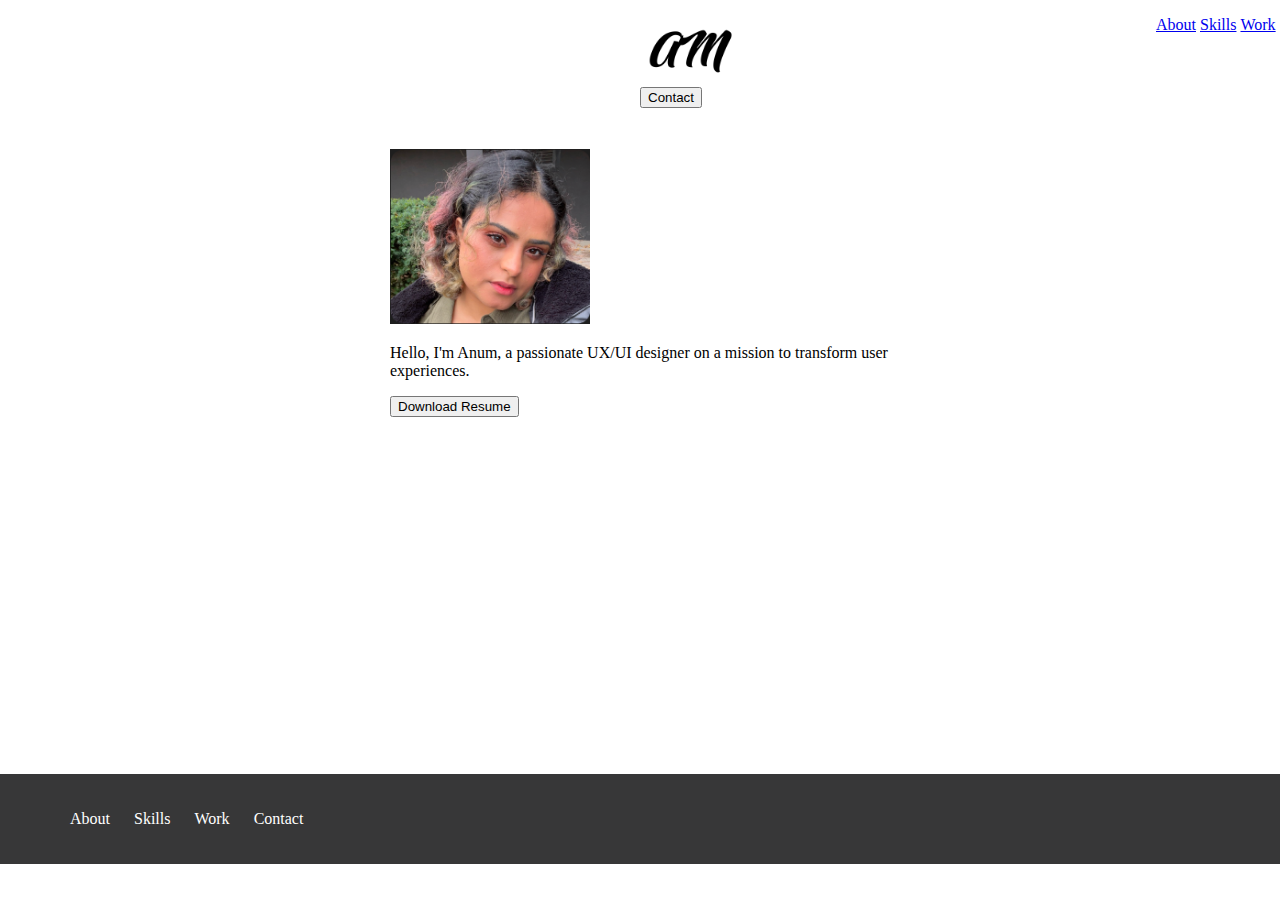
==== index.html @ 68f128f9 "Update index.html" ====
<!DOCTYPE html>
<html lang="en">
<head>
    <meta charset="UTF-8">
    <meta name="viewport" content="width=device-width, initial-scale=1.0">
    <title>Your Website Title</title>
    <link rel="stylesheet" href="CSS/style.css">
</head>
<style>



body {margin:0;}

.icon-bar {
  width: 100%;
  background-color: #555;
  overflow: auto;
}

.icon-bar a {
  float: left;
  width: 20%;
  text-align: center;
  padding: 12px 0;
  transition: all 0.3s ease;
  color: white;
  font-size: 36px;
}

.icon-bar a:hover {
  background-color: #000;
}

.active {
  background-color: #04AA6D;
}


</style>
<body>

<!-- Navbar Section -->
<header>

   
    <ul>
        <li class="inline-block">
            <div>
                <img src="images/logo.png" alt="AM" style=" width: 20%; ">
            </div>
        </li>
        <!-- <li class="inline-block"><a href="#about"></a></li> -->
        <li class="inline-block"><a href="#about">About</a></li>
        <li class="inline-block"><a href="#skills">Skills</a></li>
        <li class="inline-block"><a href="#work">Work</a></li>
        <li class="inline-block"><a href="#contact"><button>Contact</button></a></li>
    </ul>
<!-- 

    <div class="icon-bar">
        <a class="active" href="#">About</a> 
        <a href="#about">About</a>
        <a href="#"><i class="fa fa-envelope"></i></a> 
        <a href="#"><i class="fa fa-globe"></i></a>
        <a href="#"><i class="fa fa-trash"></i></a> 
      </div> -->
<!--   
    <nav class="inline-block">
      
            <img src="images/logo.png" alt="AM" style=" width: 50%;">
     
        <ul>
            <li class="inline-block"><a href="#about">About</a></li>
            <li class="inline-block"><a href="#skills">Skills</a></li>
            <li class="inline-block"><a href="#work">Work</a></li>
            <li class="inline-block"><a href="#contact">Contact</a></li>
        </ul>
    </nav> -->
</header>

<!-- Hero Image Section -->
<section class="heroImg">
    <div class="content">
        <img id="anum_img"  style=" width: 40%; " src="images/anum.png"Your Picture Alt Text">
        <p>Hello, I'm Anum, a passionate UX/UI designer on a mission to transform user experiences. </p>
        <button>Download Resume</button>
    </div>
</section>

<!-- Footer Section -->
<footer>
    <ul>
        <li class="inline-block">About</li>
        <li class="inline-block">Skills</li>
        <li class="inline-block">Work</li>
        <li class="inline-block">Contact</li>
    </ul>
</footer>

</body>
</html>
---- CSS/style.css ----
/* Common Styling */
.inline-block {
    display: inline-block;
    vertical-align: top;
}


/* Navbar Styling */
.logo {
    width: 23%;
    padding: 1%;
}

nav {
    width: 73%;
    padding: 1%;
}

ul {
    width: 50%;
    margin-left: auto;
}

/* Hero Image Styling */
.heroImg {
    height: 600px;
    padding: 25px;
}

.content {
    width: 500px;
    margin: 0 auto;
}

/* Footer Styling */
footer {
    background-color: #373738;
    padding: 20px;
}

footer ul {
    display: inline-block;
    vertical-align: top;
}

footer li {
    padding: 0 10px;
    color: #fff; /* Adjust the text color as needed */
}
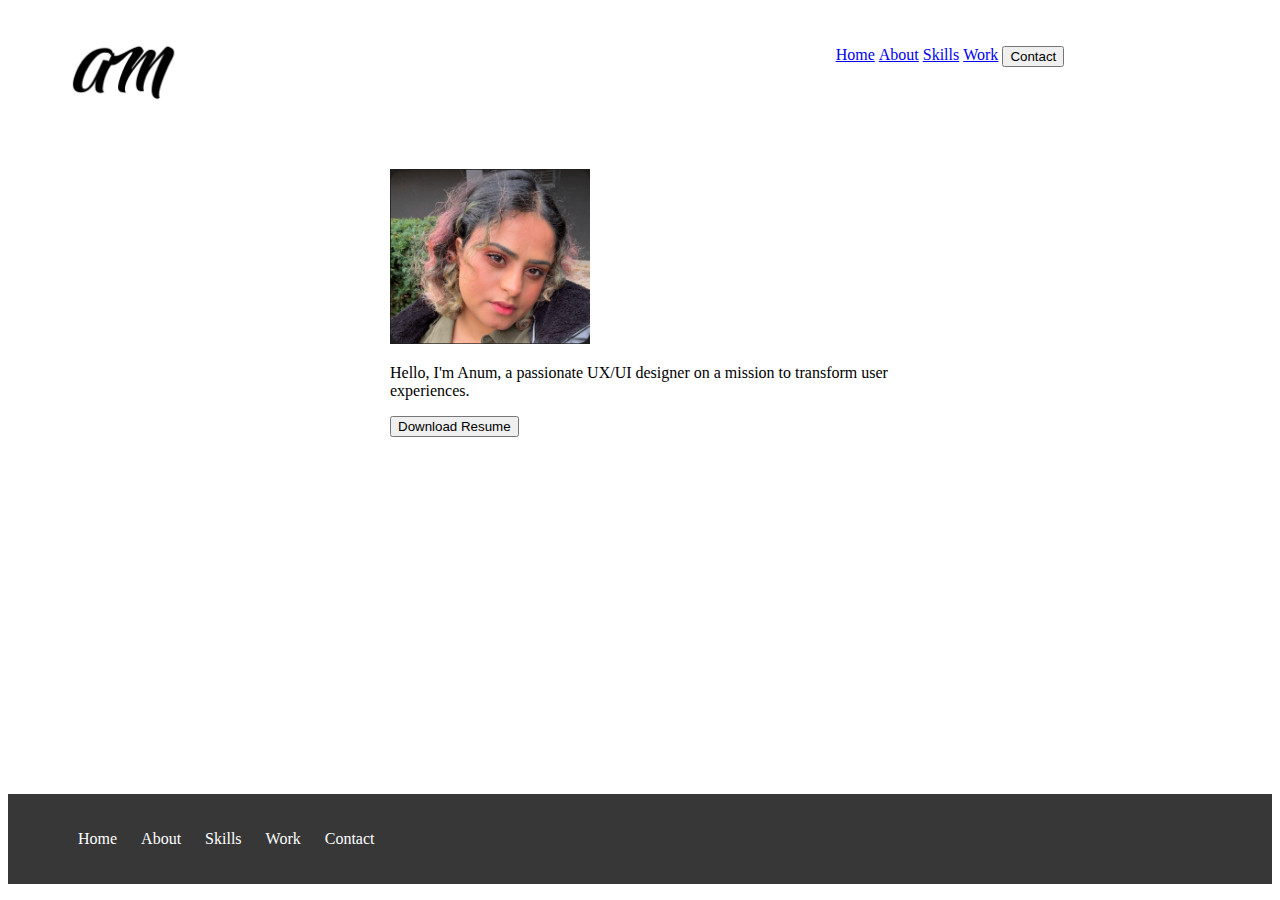
==== commit b410f266: "a" ====
--- a/index.html
+++ b/index.html
@@ -3,59 +3,42 @@
 <head>
     <meta charset="UTF-8">
     <meta name="viewport" content="width=device-width, initial-scale=1.0">
-    <title>Your Website Title</title>
+    <title>Anum Mian Portfolio</title>
+    <link rel="icon" type="image/x-icon" href="/images/logo."></rel>
     <link rel="stylesheet" href="CSS/style.css">
 </head>
-<style>
+
+<body>
+    <style>
+       
+ 
+        li {
+          display: inline;
+          text-align: right;
+          max-width: 40px;
+        padding-top: 30px;
+        }
+
+        
 
 
-
-body {margin:0;}
-
-.icon-bar {
-  width: 100%;
-  background-color: #555;
-  overflow: auto;
-}
-
-.icon-bar a {
-  float: left;
-  width: 20%;
-  text-align: center;
-  padding: 12px 0;
-  transition: all 0.3s ease;
-  color: white;
-  font-size: 36px;
-}
-
-.icon-bar a:hover {
-  background-color: #000;
-}
-
-.active {
-  background-color: #04AA6D;
-}
-
-
-</style>
-<body>
-
+        </style>
 <!-- Navbar Section -->
 <header>
 
    
     <ul>
-        <li class="inline-block">
-            <div>
-                <img src="images/logo.png" alt="AM" style=" width: 20%; ">
-            </div>
-        </li>
+        
+        <img class="logo" src="images/logo.png" alt="AM" style=" width: 10%;">
+          
         <!-- <li class="inline-block"><a href="#about"></a></li> -->
+        <li class="inline-block" style="margin-left: 50%;"><a href="#Home">Home</a></li>
         <li class="inline-block"><a href="#about">About</a></li>
         <li class="inline-block"><a href="#skills">Skills</a></li>
         <li class="inline-block"><a href="#work">Work</a></li>
         <li class="inline-block"><a href="#contact"><button>Contact</button></a></li>
     </ul>
+
 <!-- 
 
     <div class="icon-bar">
@@ -92,6 +75,7 @@
 <!-- Footer Section -->
 <footer>
     <ul>
+        <li class="inline-block">Home</li>
         <li class="inline-block">About</li>
         <li class="inline-block">Skills</li>
         <li class="inline-block">Work</li>
--- a/CSS/style.css
+++ b/CSS/style.css
@@ -12,13 +12,16 @@
 }
 
 nav {
-    width: 73%;
+    width: 100%;
     padding: 1%;
 }
 
 ul {
-    width: 50%;
-    margin-left: auto;
+    width: 100%;
+    /* margin-left: auto; */
+}
+li{
+ margin-left: auto;   
 }
 
 /* Hero Image Styling */
